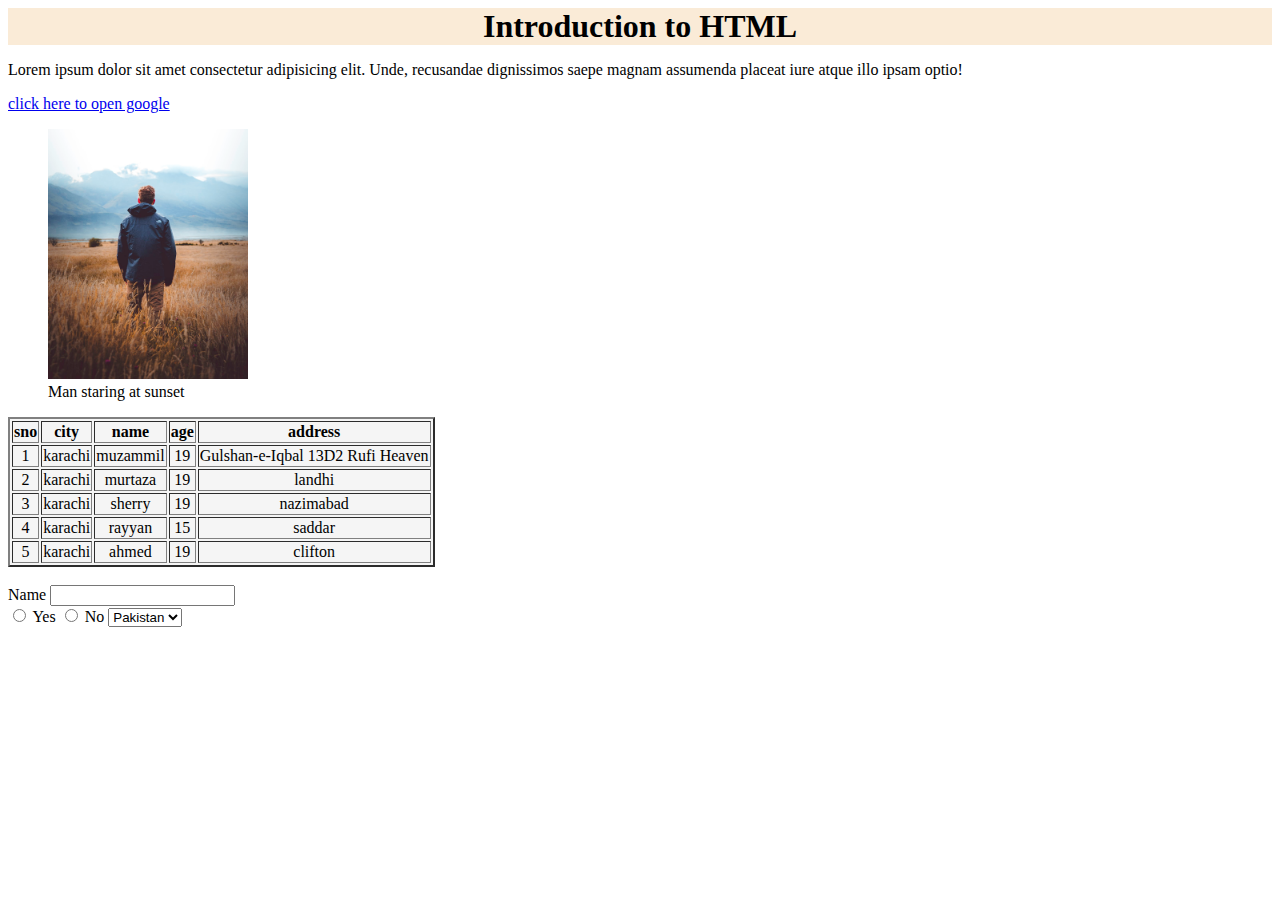
==== index.html @ 60de4044 "mucxhtml" ====
<!DOCTYPE html>
<html lang="en">

<head>
    <meta charset="UTF-8">
    <meta name="viewport" content="width=device-width, initial-scale=1.0">
    <title>Document</title>
    <link rel="stylesheet" href="/css/style.css">
</head>

<body>
    <h1><b>Introduction to HTML</b></h1>
    <p>
        Lorem ipsum dolor sit amet consectetur adipisicing elit. Unde, recusandae dignissimos saepe magnam assumenda
        placeat iure atque illo ipsam optio!
    </p>

    <a target="_blank" href="https://www.google.com">click here to open google</a>
    <br>
    <figure>
        <a target="_blank" href="https://unsplash.com/s/photos/human"><img src="/photo-1503023345310-bd7c1de61c7d.jpg"
                alt="" width="200px"></a>
        <figcaption>Man staring at sunset</figcaption>
    </figure>
    <table border="2">
        <thead>
            <tr>
                <th>sno</th>
                <th>city</th>
                <th>name</th>
                <th>age</th>
                <th>address</th>
            </tr>
        </thead>
        <tbody>
            <tr>
                <td>1</td>
                <td>karachi</td>
                <td>muzammil</td>
                <td>19</td>
                <td>Gulshan-e-Iqbal 13D2 Rufi Heaven</td>
            </tr>
            <tr>
                <td>2</td>
                <td>karachi</td>
                <td>murtaza</td>
                <td>19</td>
                <td>landhi</td>
            </tr>
            <tr>
                <td>3</td>
                <td>karachi</td>
                <td>sherry</td>
                <td>19</td>
                <td>nazimabad</td>
            </tr>
            <tr>
                <td>4</td>
                <td>karachi</td>
                <td>rayyan</td>
                <td>15</td>
                <td>saddar</td>
            </tr>
            <tr>
                <td>5</td>
                <td>karachi</td>
                <td>ahmed</td>
                <td>19</td>
                <td>clifton</td>
            </tr>

        </tbody>

    </table>

    <br>

    <form action="" method="get"></form>

    <label for="text">Name</label>
    <input type="text" id="text">
    
    <br>

    <input type="radio" name="choice" id="yesRadio" value="yes">
    <label for="yesRadio">Yes</label>

    <input type="radio" name="choice" id="noRadio" value="no">
    <label for="noRadio">No</label>

    <select name="" id="">

    <option value=""selected>Pakistan</option>
    <option value="">India</option>
    <option value="">Canada</option>
    <option value="">Italy</option>



</select>

    






</body>

</html>
---- css/style.css ----
h1{
    background-color: antiquewhite;
    text-align: center;
    margin: auto;
}
table{
    background-color: whitesmoke;
    text-align: center;

}
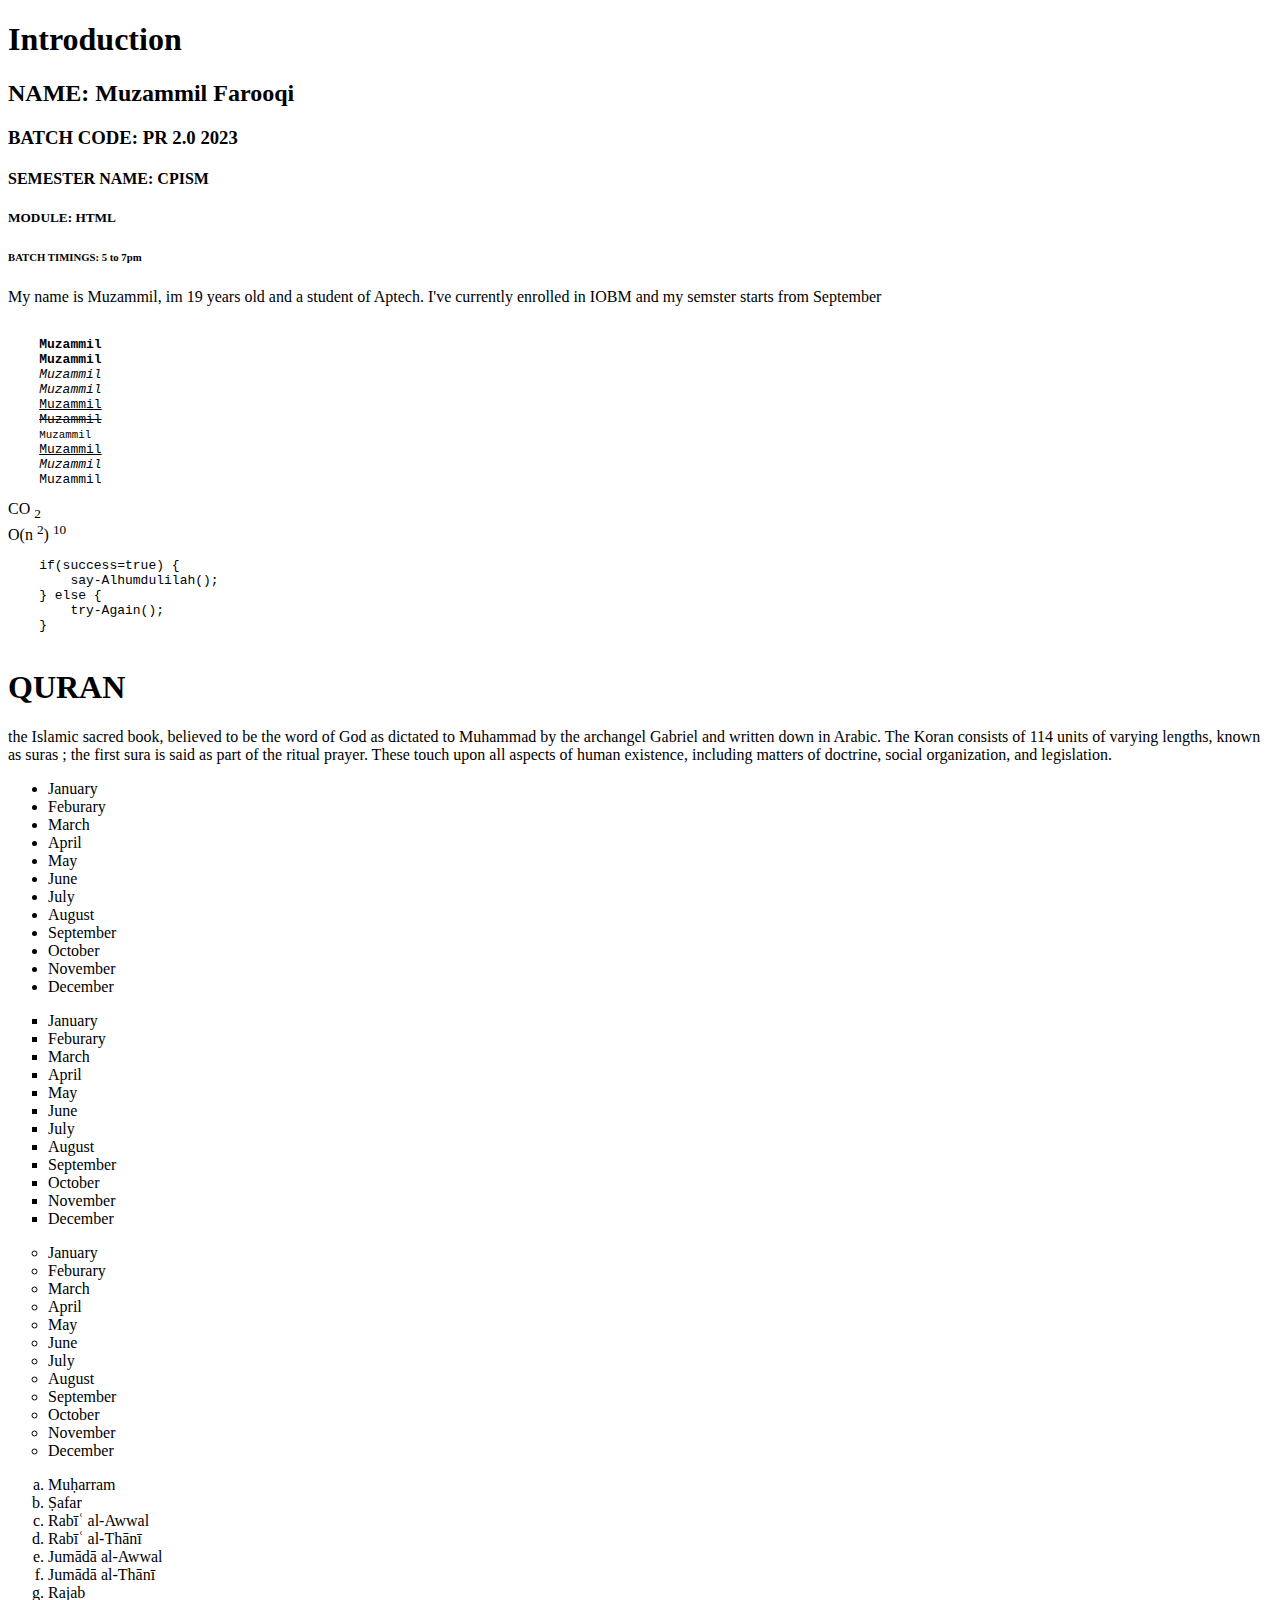
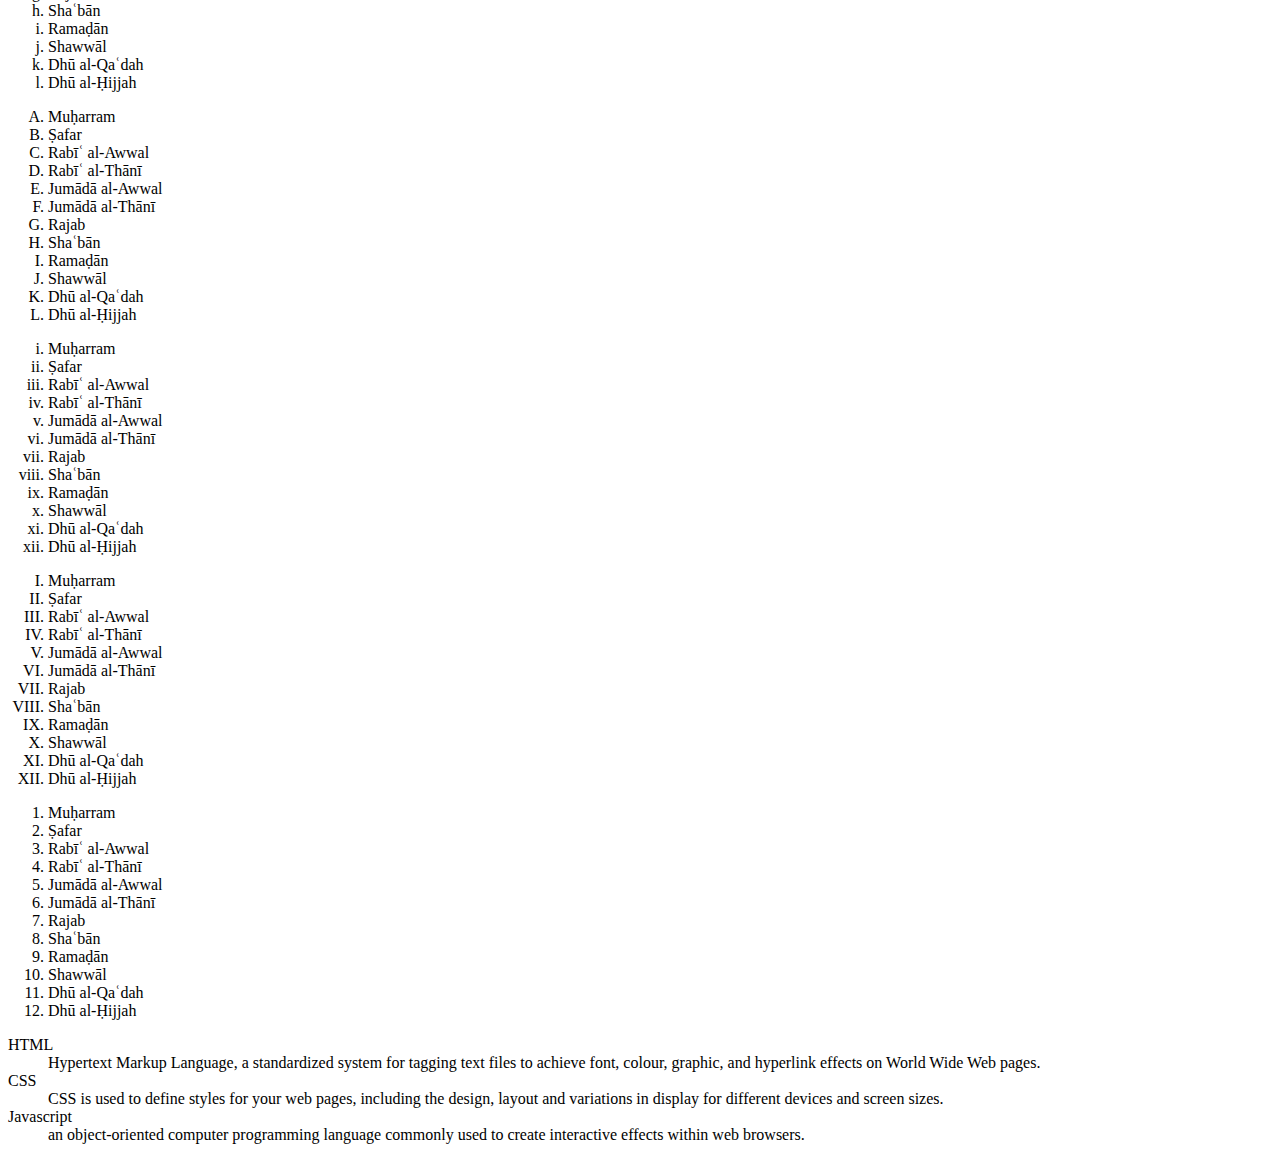
==== commit f329c1c1: "Add files via upload" ====
--- a/index.html
+++ b/index.html
@@ -1,111 +1,181 @@
-<!DOCTYPE html>
-<html lang="en">
-
-<head>
-    <meta charset="UTF-8">
-    <meta name="viewport" content="width=device-width, initial-scale=1.0">
-    <title>Document</title>
-    <link rel="stylesheet" href="/css/style.css">
-</head>
-
-<body>
-    <h1><b>Introduction to HTML</b></h1>
-    <p>
-        Lorem ipsum dolor sit amet consectetur adipisicing elit. Unde, recusandae dignissimos saepe magnam assumenda
-        placeat iure atque illo ipsam optio!
-    </p>
-
-    <a target="_blank" href="https://www.google.com">click here to open google</a>
-    <br>
-    <figure>
-        <a target="_blank" href="https://unsplash.com/s/photos/human"><img src="/photo-1503023345310-bd7c1de61c7d.jpg"
-                alt="" width="200px"></a>
-        <figcaption>Man staring at sunset</figcaption>
-    </figure>
-    <table border="2">
-        <thead>
-            <tr>
-                <th>sno</th>
-                <th>city</th>
-                <th>name</th>
-                <th>age</th>
-                <th>address</th>
-            </tr>
-        </thead>
-        <tbody>
-            <tr>
-                <td>1</td>
-                <td>karachi</td>
-                <td>muzammil</td>
-                <td>19</td>
-                <td>Gulshan-e-Iqbal 13D2 Rufi Heaven</td>
-            </tr>
-            <tr>
-                <td>2</td>
-                <td>karachi</td>
-                <td>murtaza</td>
-                <td>19</td>
-                <td>landhi</td>
-            </tr>
-            <tr>
-                <td>3</td>
-                <td>karachi</td>
-                <td>sherry</td>
-                <td>19</td>
-                <td>nazimabad</td>
-            </tr>
-            <tr>
-                <td>4</td>
-                <td>karachi</td>
-                <td>rayyan</td>
-                <td>15</td>
-                <td>saddar</td>
-            </tr>
-            <tr>
-                <td>5</td>
-                <td>karachi</td>
-                <td>ahmed</td>
-                <td>19</td>
-                <td>clifton</td>
-            </tr>
-
-        </tbody>
-
-    </table>
-
-    <br>
-
-    <form action="" method="get"></form>
-
-    <label for="text">Name</label>
-    <input type="text" id="text">
-    
-    <br>
-
-    <input type="radio" name="choice" id="yesRadio" value="yes">
-    <label for="yesRadio">Yes</label>
-
-    <input type="radio" name="choice" id="noRadio" value="no">
-    <label for="noRadio">No</label>
-
-    <select name="" id="">
-
-    <option value=""selected>Pakistan</option>
-    <option value="">India</option>
-    <option value="">Canada</option>
-    <option value="">Italy</option>
-
-
-
-</select>
-
-    
-
-
-
-
-
-
-</body>
-
+<!DOCTYPE html>
+<html lang="en">
+<head>
+    <meta charset="UTF-8">
+    <meta name="viewport" content="width=device-width, initial-scale=1.0">
+    <title>Document</title>
+</head>
+<body>
+    <h1>Introduction</h1>
+    <h2>NAME: Muzammil Farooqi</h2>
+    <h3>BATCH CODE: PR 2.0 2023</h3>
+    <h4>SEMESTER NAME: CPISM</h4>
+    <h5>MODULE: HTML</h5>
+    <h6>BATCH TIMINGS: 5 to 7pm</h6>
+
+    <p>My name is Muzammil, im 19 years old and a student of Aptech. I've currently enrolled in IOBM and my semster starts from September</p>
+    <pre>
+
+    <b>Muzammil</b>
+    <strong>Muzammil</strong>
+    <i>Muzammil</i>
+    <em>Muzammil</em>
+    <u>Muzammil</u>
+    <del>Muzammil</del>
+    <small>Muzammil</small>
+    <ins>Muzammil</ins>
+    <cite>Muzammil</cite>
+    <samp>Muzammil</samp>
+</pre>
+
+CO <sub>2</sub>
+<br>
+O(n <sup>2</sup>) <sup>10</sup>
+
+<pre>
+    if(success=true) {
+        say-Alhumdulilah();
+    } else {
+        try-Again();
+    }
+   
+</pre>
+ 
+<h1>QURAN</h1>
+<p>the Islamic sacred book, believed to be the word of God as dictated to Muhammad by the archangel Gabriel and written down in Arabic. The Koran consists of 114 units of varying lengths, known as suras ; the first sura is said as part of the ritual prayer. These touch upon all aspects of human existence, including matters of doctrine, social organization, and legislation.</p>
+
+<ul type="disc">
+    <li>January</li>
+    <li>Feburary</li>
+    <li>March</li>
+    <li>April</li>
+    <li>May</li>
+    <li>June</li>
+    <li>July</li>
+    <li>August</li>
+    <li>September</li>
+    <li>October</li>
+    <li>November</li>
+    <li>December</li>
+</ul>
+
+<ul type="square">
+    <li>January</li>
+    <li>Feburary</li>
+    <li>March</li>
+    <li>April</li>
+    <li>May</li>
+    <li>June</li>
+    <li>July</li>
+    <li>August</li>
+    <li>September</li>
+    <li>October</li>
+    <li>November</li>
+    <li>December</li>
+
+</ul>
+
+<ul type="circle">
+    <li>January</li>
+    <li>Feburary</li>
+    <li>March</li>
+    <li>April</li>
+    <li>May</li>
+    <li>June</li>
+    <li>July</li>
+    <li>August</li>
+    <li>September</li>
+    <li>October</li>
+    <li>November</li>
+    <li>December</li>
+</ul>
+
+<ol type="a">
+    <li>Muḥarram</li>
+    <li>Ṣafar</li>
+    <li>Rabīʿ al-Awwal</li>
+    <li>Rabīʿ al-Thānī</li>
+    <li>Jumādā al-Awwal</li>
+    <li>Jumādā al-Thānī</li>
+    <li>Rajab</li>
+    <li>Shaʿbān</li>
+    <li>Ramaḍān</li>
+    <li>Shawwāl</li>
+    <li>Dhū al-Qaʿdah</li>
+    <li>Dhū al-Ḥijjah</li>
+</ol>
+
+<ol type="A">
+    <li>Muḥarram</li>
+    <li>Ṣafar</li>
+    <li>Rabīʿ al-Awwal</li>
+    <li>Rabīʿ al-Thānī</li>
+    <li>Jumādā al-Awwal</li>
+    <li>Jumādā al-Thānī</li>
+    <li>Rajab</li>
+    <li>Shaʿbān</li>
+    <li>Ramaḍān</li>
+    <li>Shawwāl</li>
+    <li>Dhū al-Qaʿdah</li>
+    <li>Dhū al-Ḥijjah</li>
+
+</ol>
+
+<ol type="i">
+    <li>Muḥarram</li>
+    <li>Ṣafar</li>
+    <li>Rabīʿ al-Awwal</li>
+    <li>Rabīʿ al-Thānī</li>
+    <li>Jumādā al-Awwal</li>
+    <li>Jumādā al-Thānī</li>
+    <li>Rajab</li>
+    <li>Shaʿbān</li>
+    <li>Ramaḍān</li>
+    <li>Shawwāl</li>
+    <li>Dhū al-Qaʿdah</li>
+    <li>Dhū al-Ḥijjah</li>
+</ol>
+
+<ol type="I">
+    <li>Muḥarram</li>
+    <li>Ṣafar</li>
+    <li>Rabīʿ al-Awwal</li>
+    <li>Rabīʿ al-Thānī</li>
+    <li>Jumādā al-Awwal</li>
+    <li>Jumādā al-Thānī</li>
+    <li>Rajab</li>
+    <li>Shaʿbān</li>
+    <li>Ramaḍān</li>
+    <li>Shawwāl</li>
+    <li>Dhū al-Qaʿdah</li>
+    <li>Dhū al-Ḥijjah</li>
+</ol>
+
+<ol type="1">
+    <li>Muḥarram</li>
+    <li>Ṣafar</li>
+    <li>Rabīʿ al-Awwal</li>
+    <li>Rabīʿ al-Thānī</li>
+    <li>Jumādā al-Awwal</li>
+    <li>Jumādā al-Thānī</li>
+    <li>Rajab</li>
+    <li>Shaʿbān</li>
+    <li>Ramaḍān</li>
+    <li>Shawwāl</li>
+    <li>Dhū al-Qaʿdah</li>
+    <li>Dhū al-Ḥijjah</li>
+</ol>
+ 
+<dl>
+    <dt>HTML</dt>
+    <dd>Hypertext Markup Language, a standardized system for tagging text files to achieve font, colour, graphic, and hyperlink effects on World Wide Web pages.</dd>
+
+    <dt>CSS</dt>
+    <dd>CSS is used to define styles for your web pages, including the design, layout and variations in display for different devices and screen sizes.</dd>
+
+    <dt>Javascript</dt>
+    <dd>an object-oriented computer programming language commonly used to create interactive effects within web browsers.</dd>
+</dl>
+    
+</body>
 </html>